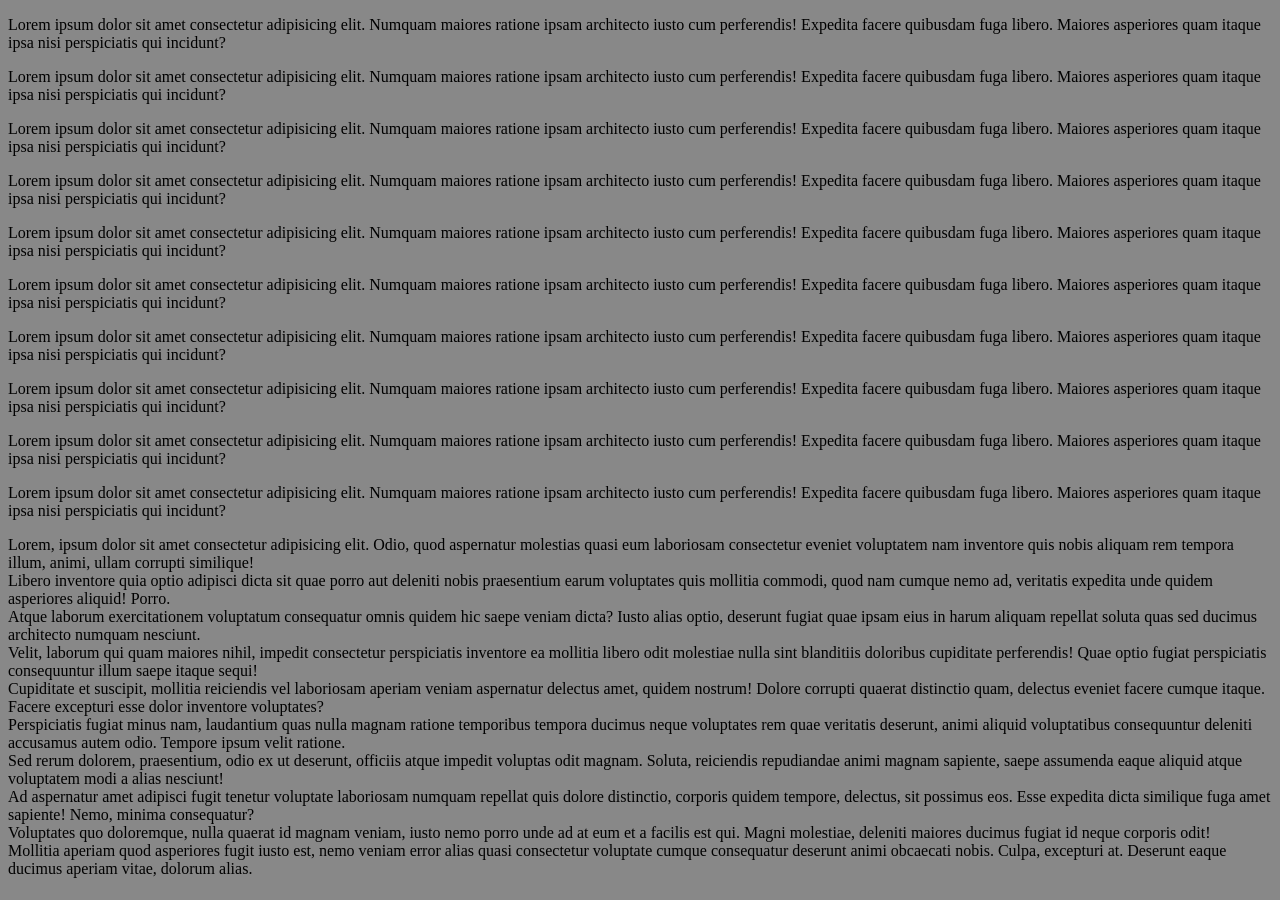
==== index2.html @ 4f95b109 "lab3" ====
<!DOCTYPE html>
<html lang="en">
<head>
    <meta charset="UTF-8">
    <meta name="viewport" content="width=device-width, initial-scale=1.0">
    <title>Zaj.3</title>
    <link rel="shortcut icon" href="./icon.png" type="image/x-icon">
    <link rel="stylesheet" href=".lab3_3.css">
</head>
<body>
    <!-- p{Lorem}*10 + (ctrl+spacja+tab) -->
    <p>Lorem ipsum dolor sit amet consectetur adipisicing elit. Numquam maiores ratione ipsam architecto iusto cum perferendis! Expedita facere quibusdam fuga libero. Maiores asperiores quam itaque ipsa nisi perspiciatis qui incidunt?</p>
    <p>Lorem ipsum dolor sit amet consectetur adipisicing elit. Numquam maiores ratione ipsam architecto iusto cum perferendis! Expedita facere quibusdam fuga libero. Maiores asperiores quam itaque ipsa nisi perspiciatis qui incidunt?</p>
    <p>Lorem ipsum dolor sit amet consectetur adipisicing elit. Numquam maiores ratione ipsam architecto iusto cum perferendis! Expedita facere quibusdam fuga libero. Maiores asperiores quam itaque ipsa nisi perspiciatis qui incidunt?</p>
    <p>Lorem ipsum dolor sit amet consectetur adipisicing elit. Numquam maiores ratione ipsam architecto iusto cum perferendis! Expedita facere quibusdam fuga libero. Maiores asperiores quam itaque ipsa nisi perspiciatis qui incidunt?</p>
    <p>Lorem ipsum dolor sit amet consectetur adipisicing elit. Numquam maiores ratione ipsam architecto iusto cum perferendis! Expedita facere quibusdam fuga libero. Maiores asperiores quam itaque ipsa nisi perspiciatis qui incidunt?</p>
    <p>Lorem ipsum dolor sit amet consectetur adipisicing elit. Numquam maiores ratione ipsam architecto iusto cum perferendis! Expedita facere quibusdam fuga libero. Maiores asperiores quam itaque ipsa nisi perspiciatis qui incidunt?</p>
    <p>Lorem ipsum dolor sit amet consectetur adipisicing elit. Numquam maiores ratione ipsam architecto iusto cum perferendis! Expedita facere quibusdam fuga libero. Maiores asperiores quam itaque ipsa nisi perspiciatis qui incidunt?</p>
    <p>Lorem ipsum dolor sit amet consectetur adipisicing elit. Numquam maiores ratione ipsam architecto iusto cum perferendis! Expedita facere quibusdam fuga libero. Maiores asperiores quam itaque ipsa nisi perspiciatis qui incidunt?</p>
    <p>Lorem ipsum dolor sit amet consectetur adipisicing elit. Numquam maiores ratione ipsam architecto iusto cum perferendis! Expedita facere quibusdam fuga libero. Maiores asperiores quam itaque ipsa nisi perspiciatis qui incidunt?</p>
    <p>Lorem ipsum dolor sit amet consectetur adipisicing elit. Numquam maiores ratione ipsam architecto iusto cum perferendis! Expedita facere quibusdam fuga libero. Maiores asperiores quam itaque ipsa nisi perspiciatis qui incidunt?</p>

    <!-- .cont>Lorem*10 -->
    <div class="cont">
        <div>Lorem, ipsum dolor sit amet consectetur adipisicing elit. Odio, quod aspernatur molestias quasi eum laboriosam consectetur eveniet voluptatem nam inventore quis nobis aliquam rem tempora illum, animi, ullam corrupti similique!</div>
        <div>Libero inventore quia optio adipisci dicta sit quae porro aut deleniti nobis praesentium earum voluptates quis mollitia commodi, quod nam cumque nemo ad, veritatis expedita unde quidem asperiores aliquid! Porro.</div>
        <div>Atque laborum exercitationem voluptatum consequatur omnis quidem hic saepe veniam dicta? Iusto alias optio, deserunt fugiat quae ipsam eius in harum aliquam repellat soluta quas sed ducimus architecto numquam nesciunt.</div>
        <div>Velit, laborum qui quam maiores nihil, impedit consectetur perspiciatis inventore ea mollitia libero odit molestiae nulla sint blanditiis doloribus cupiditate perferendis! Quae optio fugiat perspiciatis consequuntur illum saepe itaque sequi!</div>
        <div>Cupiditate et suscipit, mollitia reiciendis vel laboriosam aperiam veniam aspernatur delectus amet, quidem nostrum! Dolore corrupti quaerat distinctio quam, delectus eveniet facere cumque itaque. Facere excepturi esse dolor inventore voluptates?</div>
        <div>Perspiciatis fugiat minus nam, laudantium quas nulla magnam ratione temporibus tempora ducimus neque voluptates rem quae veritatis deserunt, animi aliquid voluptatibus consequuntur deleniti accusamus autem odio. Tempore ipsum velit ratione.</div>
        <div>Sed rerum dolorem, praesentium, odio ex ut deserunt, officiis atque impedit voluptas odit magnam. Soluta, reiciendis repudiandae animi magnam sapiente, saepe assumenda eaque aliquid atque voluptatem modi a alias nesciunt!</div>
        <div>Ad aspernatur amet adipisci fugit tenetur voluptate laboriosam numquam repellat quis dolore distinctio, corporis quidem tempore, delectus, sit possimus eos. Esse expedita dicta similique fuga amet sapiente! Nemo, minima consequatur?</div>
        <div>Voluptates quo doloremque, nulla quaerat id magnam veniam, iusto nemo porro unde ad at eum et a facilis est qui. Magni molestiae, deleniti maiores ducimus fugiat id neque corporis odit!</div>
        <div>Mollitia aperiam quod asperiores fugit iusto est, nemo veniam error alias quasi consectetur voluptate cumque consequatur deserunt animi obcaecati nobis. Culpa, excepturi at. Deserunt eaque ducimus aperiam vitae, dolorum alias.</div>
    </div>
</body>
</html>
---- .lab3_3.css ----
/* tagName{
    property: value;
} */
 body{
    /* background-color: grey; */
    /* background-color: rgb(128, 128, 128); */
    /* background-color: #808080; */
    /* background-color: #rgb <=> 0-9 a-f; */
    background-color: #888;
 }
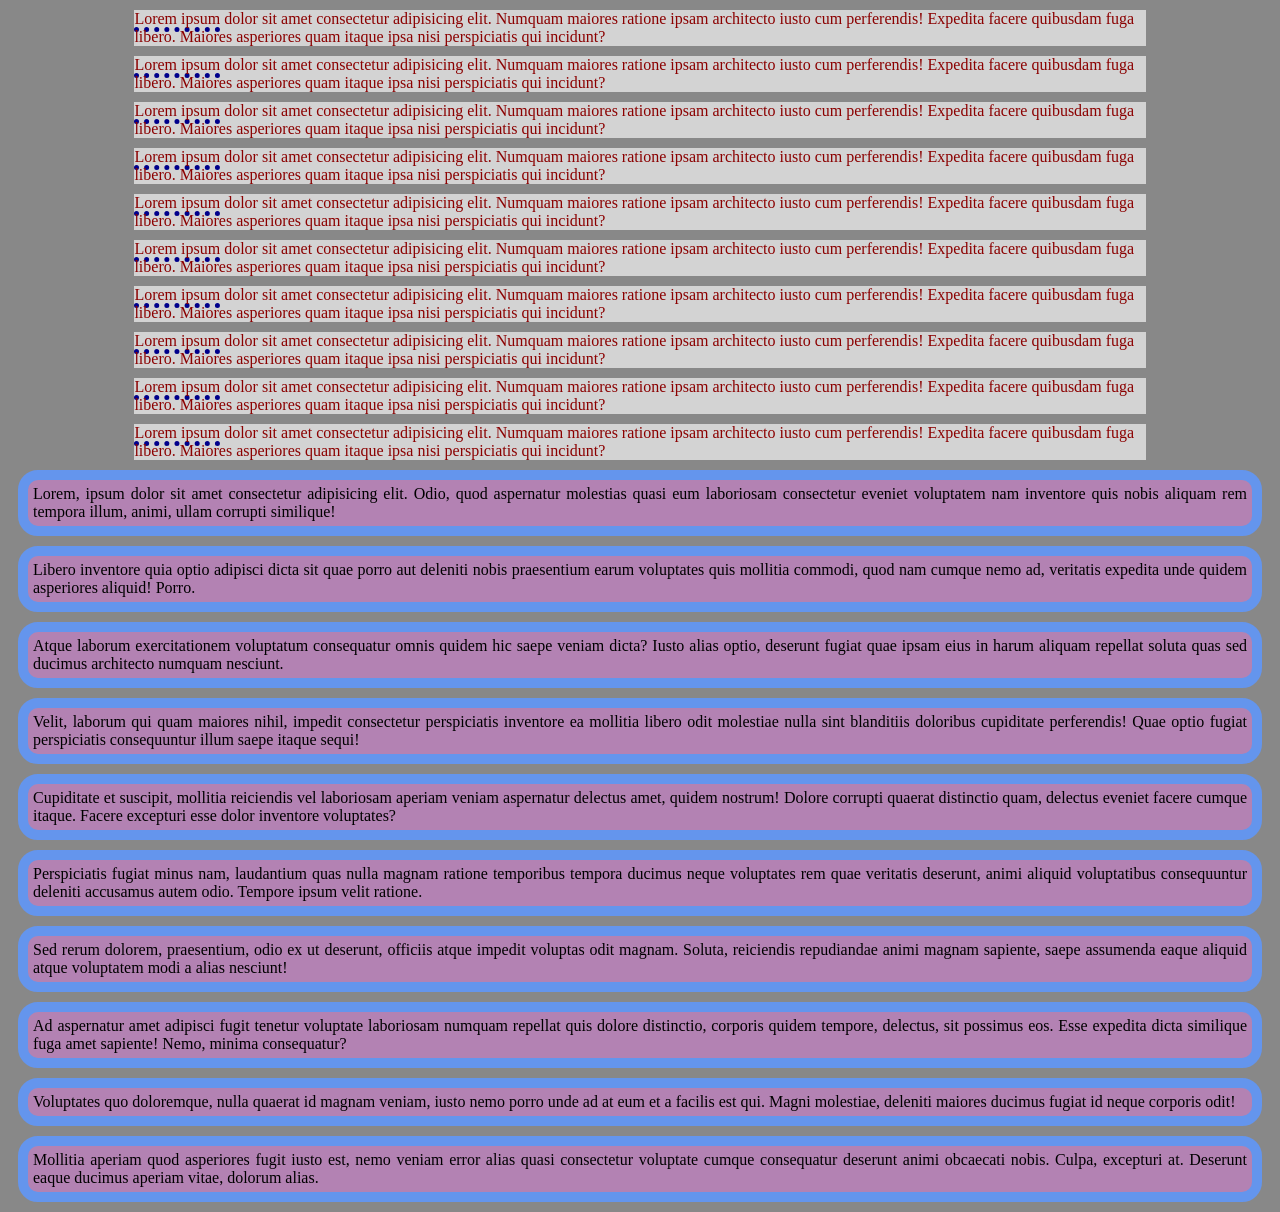
==== commit 862240b2: "zad1" ====
--- a/index2.html
+++ b/index2.html
@@ -4,21 +4,22 @@
     <meta charset="UTF-8">
     <meta name="viewport" content="width=device-width, initial-scale=1.0">
     <title>Zaj.3</title>
+
     <link rel="shortcut icon" href="./icon.png" type="image/x-icon">
-    <link rel="stylesheet" href=".lab3_3.css">
+    <link rel="stylesheet" href="color.css">
 </head>
 <body>
     <!-- p{Lorem}*10 + (ctrl+spacja+tab) -->
-    <p>Lorem ipsum dolor sit amet consectetur adipisicing elit. Numquam maiores ratione ipsam architecto iusto cum perferendis! Expedita facere quibusdam fuga libero. Maiores asperiores quam itaque ipsa nisi perspiciatis qui incidunt?</p>
-    <p>Lorem ipsum dolor sit amet consectetur adipisicing elit. Numquam maiores ratione ipsam architecto iusto cum perferendis! Expedita facere quibusdam fuga libero. Maiores asperiores quam itaque ipsa nisi perspiciatis qui incidunt?</p>
-    <p>Lorem ipsum dolor sit amet consectetur adipisicing elit. Numquam maiores ratione ipsam architecto iusto cum perferendis! Expedita facere quibusdam fuga libero. Maiores asperiores quam itaque ipsa nisi perspiciatis qui incidunt?</p>
-    <p>Lorem ipsum dolor sit amet consectetur adipisicing elit. Numquam maiores ratione ipsam architecto iusto cum perferendis! Expedita facere quibusdam fuga libero. Maiores asperiores quam itaque ipsa nisi perspiciatis qui incidunt?</p>
-    <p>Lorem ipsum dolor sit amet consectetur adipisicing elit. Numquam maiores ratione ipsam architecto iusto cum perferendis! Expedita facere quibusdam fuga libero. Maiores asperiores quam itaque ipsa nisi perspiciatis qui incidunt?</p>
-    <p>Lorem ipsum dolor sit amet consectetur adipisicing elit. Numquam maiores ratione ipsam architecto iusto cum perferendis! Expedita facere quibusdam fuga libero. Maiores asperiores quam itaque ipsa nisi perspiciatis qui incidunt?</p>
-    <p>Lorem ipsum dolor sit amet consectetur adipisicing elit. Numquam maiores ratione ipsam architecto iusto cum perferendis! Expedita facere quibusdam fuga libero. Maiores asperiores quam itaque ipsa nisi perspiciatis qui incidunt?</p>
-    <p>Lorem ipsum dolor sit amet consectetur adipisicing elit. Numquam maiores ratione ipsam architecto iusto cum perferendis! Expedita facere quibusdam fuga libero. Maiores asperiores quam itaque ipsa nisi perspiciatis qui incidunt?</p>
-    <p>Lorem ipsum dolor sit amet consectetur adipisicing elit. Numquam maiores ratione ipsam architecto iusto cum perferendis! Expedita facere quibusdam fuga libero. Maiores asperiores quam itaque ipsa nisi perspiciatis qui incidunt?</p>
-    <p>Lorem ipsum dolor sit amet consectetur adipisicing elit. Numquam maiores ratione ipsam architecto iusto cum perferendis! Expedita facere quibusdam fuga libero. Maiores asperiores quam itaque ipsa nisi perspiciatis qui incidunt?</p>
+    <p><span>Lorem ipsum</span> dolor sit amet consectetur adipisicing elit. Numquam maiores ratione ipsam architecto iusto cum perferendis! Expedita facere quibusdam fuga libero. Maiores asperiores quam itaque ipsa nisi perspiciatis qui incidunt?</p>
+    <p><span>Lorem ipsum</span> dolor sit amet consectetur adipisicing elit. Numquam maiores ratione ipsam architecto iusto cum perferendis! Expedita facere quibusdam fuga libero. Maiores asperiores quam itaque ipsa nisi perspiciatis qui incidunt?</p>
+    <p><span>Lorem ipsum</span> dolor sit amet consectetur adipisicing elit. Numquam maiores ratione ipsam architecto iusto cum perferendis! Expedita facere quibusdam fuga libero. Maiores asperiores quam itaque ipsa nisi perspiciatis qui incidunt?</p>
+    <p><span>Lorem ipsum</span> dolor sit amet consectetur adipisicing elit. Numquam maiores ratione ipsam architecto iusto cum perferendis! Expedita facere quibusdam fuga libero. Maiores asperiores quam itaque ipsa nisi perspiciatis qui incidunt?</p>
+    <p><span>Lorem ipsum</span> dolor sit amet consectetur adipisicing elit. Numquam maiores ratione ipsam architecto iusto cum perferendis! Expedita facere quibusdam fuga libero. Maiores asperiores quam itaque ipsa nisi perspiciatis qui incidunt?</p>
+    <p><span>Lorem ipsum</span> dolor sit amet consectetur adipisicing elit. Numquam maiores ratione ipsam architecto iusto cum perferendis! Expedita facere quibusdam fuga libero. Maiores asperiores quam itaque ipsa nisi perspiciatis qui incidunt?</p>
+    <p><span>Lorem ipsum</span> dolor sit amet consectetur adipisicing elit. Numquam maiores ratione ipsam architecto iusto cum perferendis! Expedita facere quibusdam fuga libero. Maiores asperiores quam itaque ipsa nisi perspiciatis qui incidunt?</p>
+    <p><span>Lorem ipsum</span> dolor sit amet consectetur adipisicing elit. Numquam maiores ratione ipsam architecto iusto cum perferendis! Expedita facere quibusdam fuga libero. Maiores asperiores quam itaque ipsa nisi perspiciatis qui incidunt?</p>
+    <p><span>Lorem ipsum</span> dolor sit amet consectetur adipisicing elit. Numquam maiores ratione ipsam architecto iusto cum perferendis! Expedita facere quibusdam fuga libero. Maiores asperiores quam itaque ipsa nisi perspiciatis qui incidunt?</p>
+    <p><span>Lorem ipsum</span> dolor sit amet consectetur adipisicing elit. Numquam maiores ratione ipsam architecto iusto cum perferendis! Expedita facere quibusdam fuga libero. Maiores asperiores quam itaque ipsa nisi perspiciatis qui incidunt?</p>
 
     <!-- .cont>Lorem*10 -->
     <div class="cont">
@@ -33,5 +34,6 @@
         <div>Voluptates quo doloremque, nulla quaerat id magnam veniam, iusto nemo porro unde ad at eum et a facilis est qui. Magni molestiae, deleniti maiores ducimus fugiat id neque corporis odit!</div>
         <div>Mollitia aperiam quod asperiores fugit iusto est, nemo veniam error alias quasi consectetur voluptate cumque consequatur deserunt animi obcaecati nobis. Culpa, excepturi at. Deserunt eaque ducimus aperiam vitae, dolorum alias.</div>
     </div>
+
 </body>
 </html>
--- a/color.css
+++ b/color.css
@@ -0,0 +1,40 @@
+/* tagName{
+    property: value;
+} */
+ body{
+    /* background-color: grey; */
+    /* background-color: rgb(128, 128, 128); */
+    /* background-color: #808080; */
+    /* background-color: #rgb <=> 0-9 a-f; */
+    background-color: #888;
+ }
+ p{
+    background-color: lightgrey;
+    color: darkred;   
+    /* w80%  */
+    width: 80%;
+    /* h100 */
+    /* height: 100px; */
+    /* m10 jak jest 1 wartość to wszystkie 4 przyjmują tą wartość*/
+    /* margin: 10px; */
+    /* m10-20  10-top, 20-right bottom=top left=right jak są 2 wartości to pozostałe przyjmują odbicie */
+    /* margin: 10px 20px; */
+    /* m10-a wyśrodkuje teksty */
+    margin: 10px auto;
+    /* ml10  tylok lewy margines*/
+    /* margin-left: 10px; */
+ }
+ .cont
+ {
+   text-align: justify;
+ }
+ .cont div{
+   background-color: rgb(179, 130, 179);
+   margin: 10px;
+   border: 10px cornflowerblue solid ;
+   border-radius: 20px;
+   padding: 5px;
+ }
+ span{
+   border-bottom: 5px darkblue dotted;
+ }
